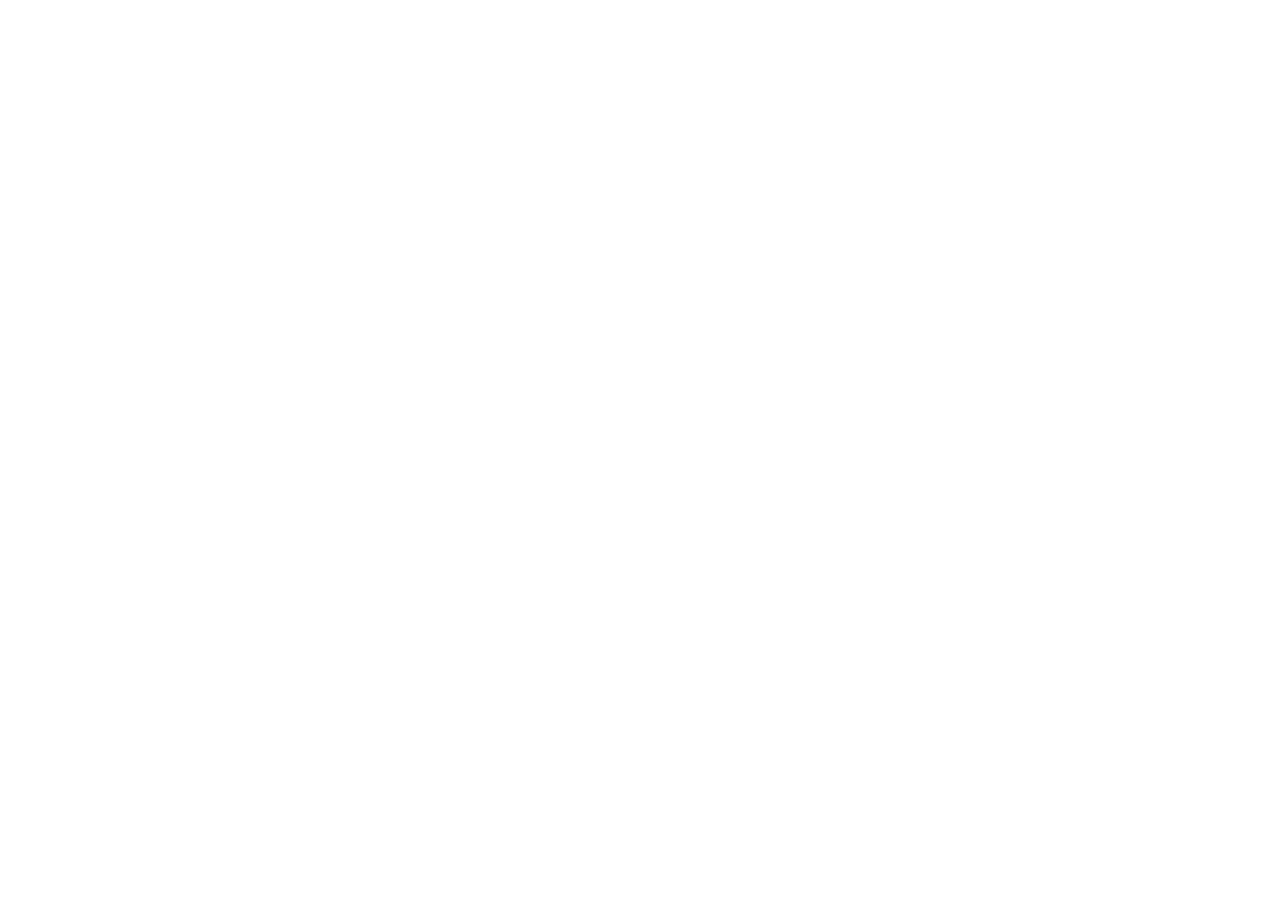
==== index.html @ 5b2f6558 "start project" ====
<!DOCTYPE html>
<html lang="en">
<head>
    <meta charset="UTF-8">
    <meta http-equiv="X-UA-Compatible" content="IE=edge">
    <meta name="viewport" content="width=device-width, initial-scale=1.0">
    <title>Document</title>
</head>
<body>
    
</body>
</html>
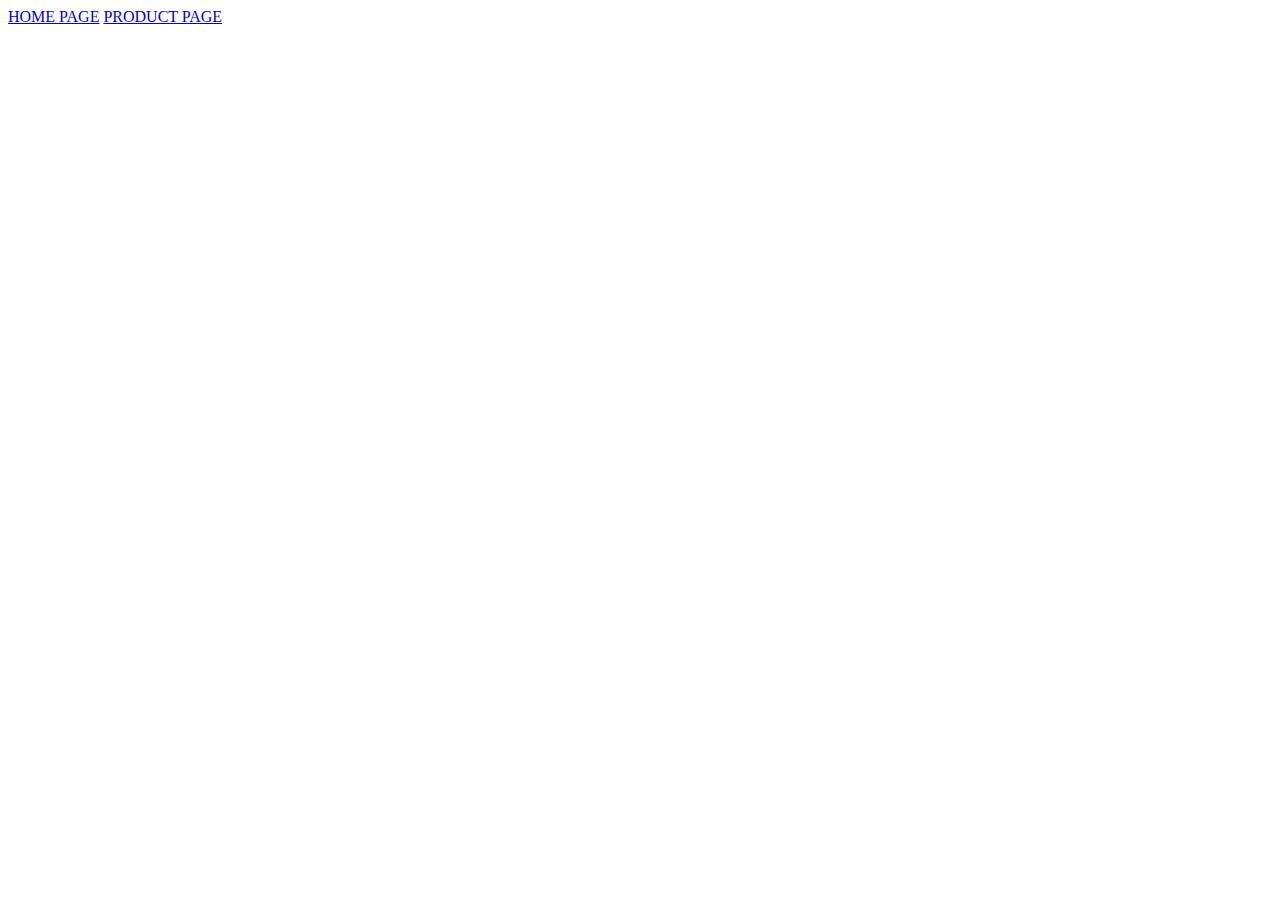
==== commit f21da7f1: "start index page" ====
--- a/index.html
+++ b/index.html
@@ -7,6 +7,8 @@
     <title>Document</title>
 </head>
 <body>
-    
+    <a href="./home .html" target="_blank">HOME PAGE</a>
+    <a href="./product.html" target="_blank">PRODUCT PAGE</a>
+    <a href="./product.html" target="_blank"></a>
 </body>
 </html>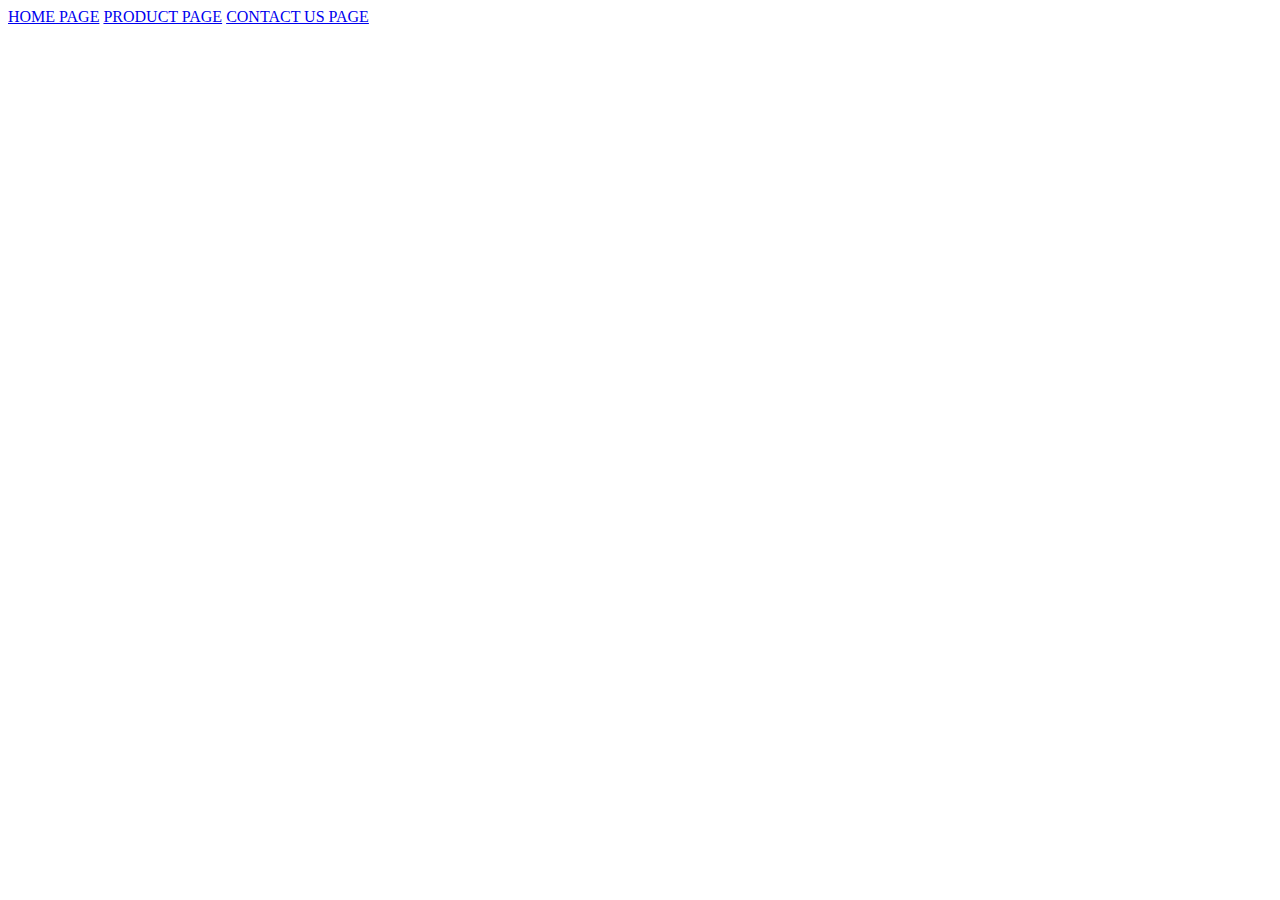
==== commit a00dd926: "add contact us page" ====
--- a/index.html
+++ b/index.html
@@ -10,5 +10,6 @@
     <a href="./home .html" target="_blank">HOME PAGE</a>
     <a href="./product.html" target="_blank">PRODUCT PAGE</a>
     <a href="./product.html" target="_blank"></a>
+    <a href="./contactUs.html" target="_blank">CONTACT US PAGE</a>
 </body>
 </html>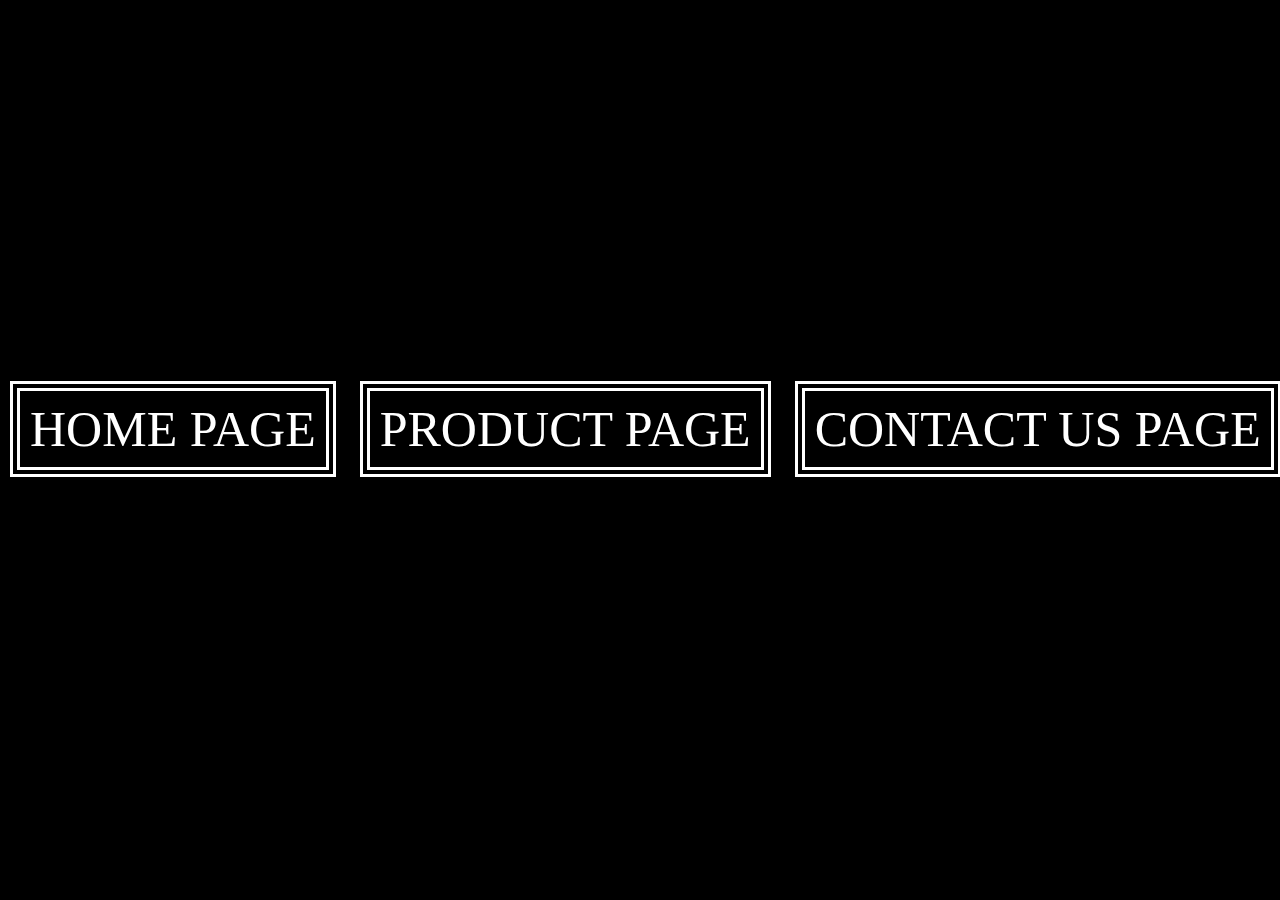
==== commit 4fac2c20: "edit and style index page" ====
--- a/index.html
+++ b/index.html
@@ -4,12 +4,14 @@
     <meta charset="UTF-8">
     <meta http-equiv="X-UA-Compatible" content="IE=edge">
     <meta name="viewport" content="width=device-width, initial-scale=1.0">
+    <link rel="stylesheet" href="./style.css">
     <title>Document</title>
 </head>
 <body>
+    <div class="links">
     <a href="./home .html" target="_blank">HOME PAGE</a>
     <a href="./product.html" target="_blank">PRODUCT PAGE</a>
-    <a href="./product.html" target="_blank"></a>
     <a href="./contactUs.html" target="_blank">CONTACT US PAGE</a>
+    </div>
 </body>
 </html>--- a/style.css
+++ b/style.css
@@ -0,0 +1,25 @@
+*{
+    margin: 0;
+    padding: 0;
+    transition: all .3s;
+}
+body{
+    background-color: black;
+    color: white;
+}
+.links{
+    width: 1300px;
+    margin: 400px auto;
+}
+.links a{
+    margin: 10px;
+    padding: 10px;
+    color: white;
+    font-size: 50px;
+    text-decoration: none;
+    border: 10px white double;
+}
+.links a:hover{
+    color: green;
+    border-color: green;
+}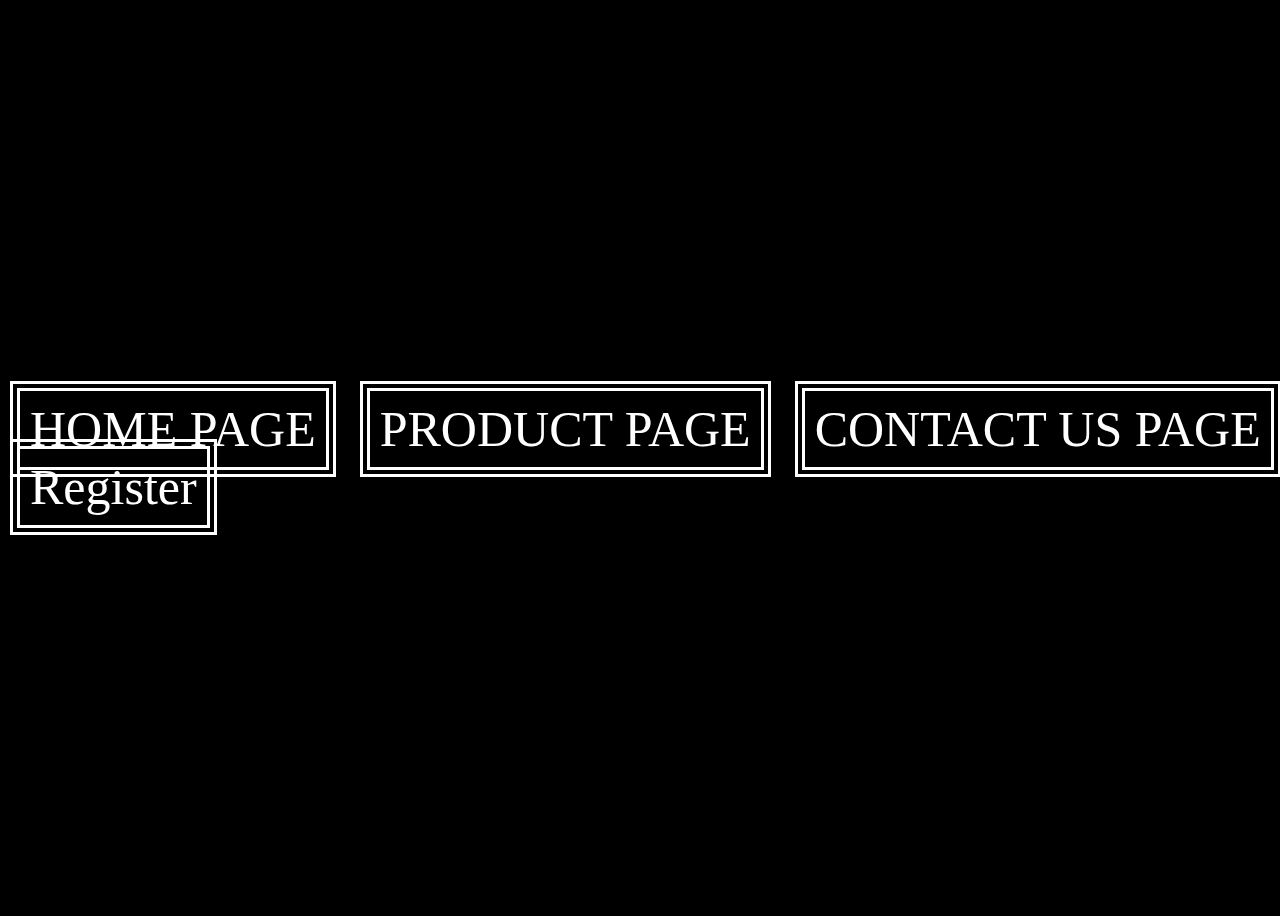
==== commit 1c8b66e5: "add registration link" ====
--- a/index.html
+++ b/index.html
@@ -12,6 +12,8 @@
     <a href="./home .html" target="_blank">HOME PAGE</a>
     <a href="./product.html" target="_blank">PRODUCT PAGE</a>
     <a href="./contactUs.html" target="_blank">CONTACT US PAGE</a>
+    <a href="./registration.html" target="_blank"> Register </a>
+
     </div>
 </body>
 </html>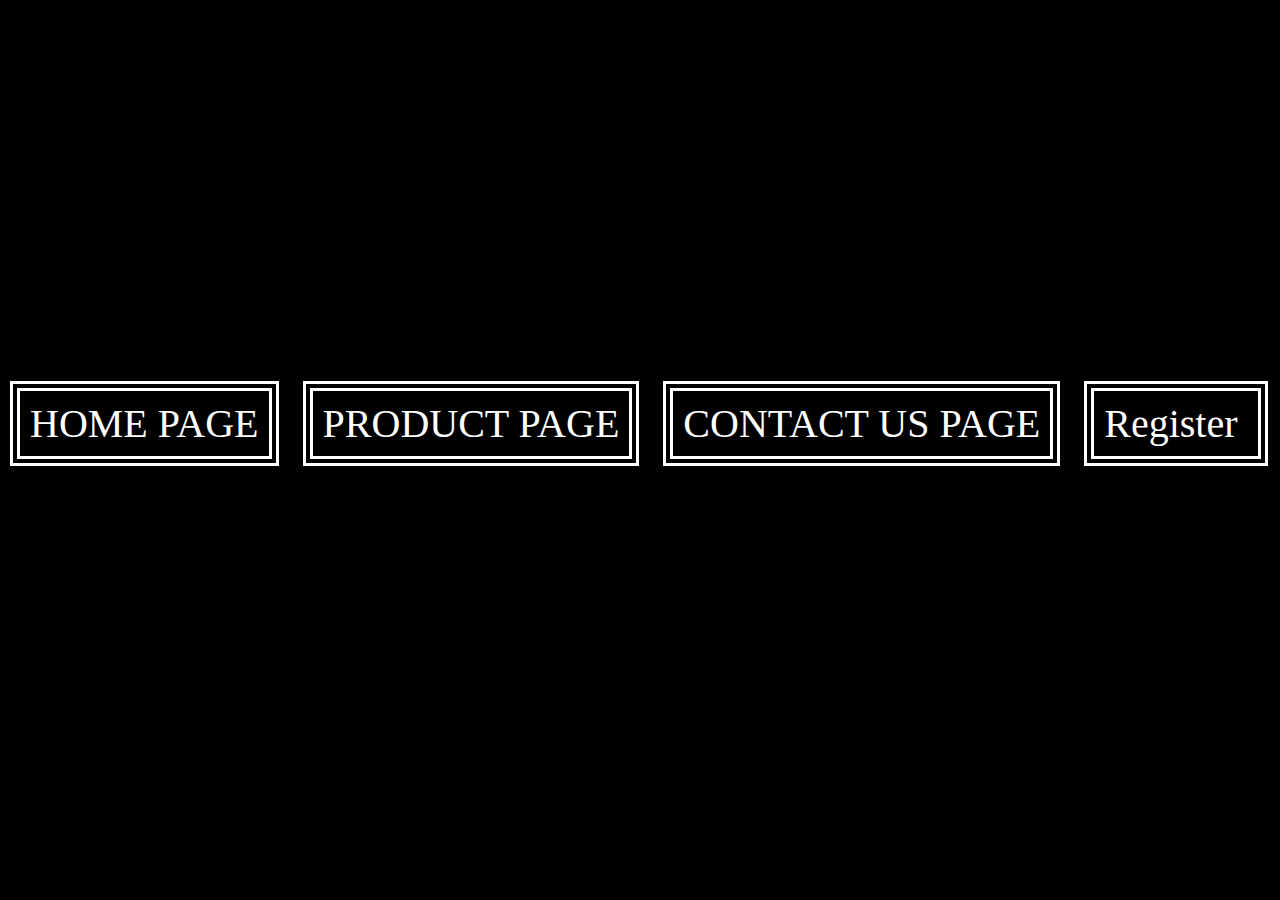
==== commit 04f632c5: "change styling to index page" ====
--- a/index.html
+++ b/index.html
@@ -13,6 +13,7 @@
     <a href="./product.html" target="_blank">PRODUCT PAGE</a>
     <a href="./contactUs.html" target="_blank">CONTACT US PAGE</a>
     <a href="./registration.html" target="_blank"> Register </a>
+    <a href="./registration.html" target="_blank"> login </a>
 
     </div>
 </body>
--- a/style.css
+++ b/style.css
@@ -8,14 +8,14 @@
     color: white;
 }
 .links{
-    width: 1300px;
+    width: 1500px;
     margin: 400px auto;
 }
 .links a{
     margin: 10px;
     padding: 10px;
     color: white;
-    font-size: 50px;
+    font-size: 40px;
     text-decoration: none;
     border: 10px white double;
 }
